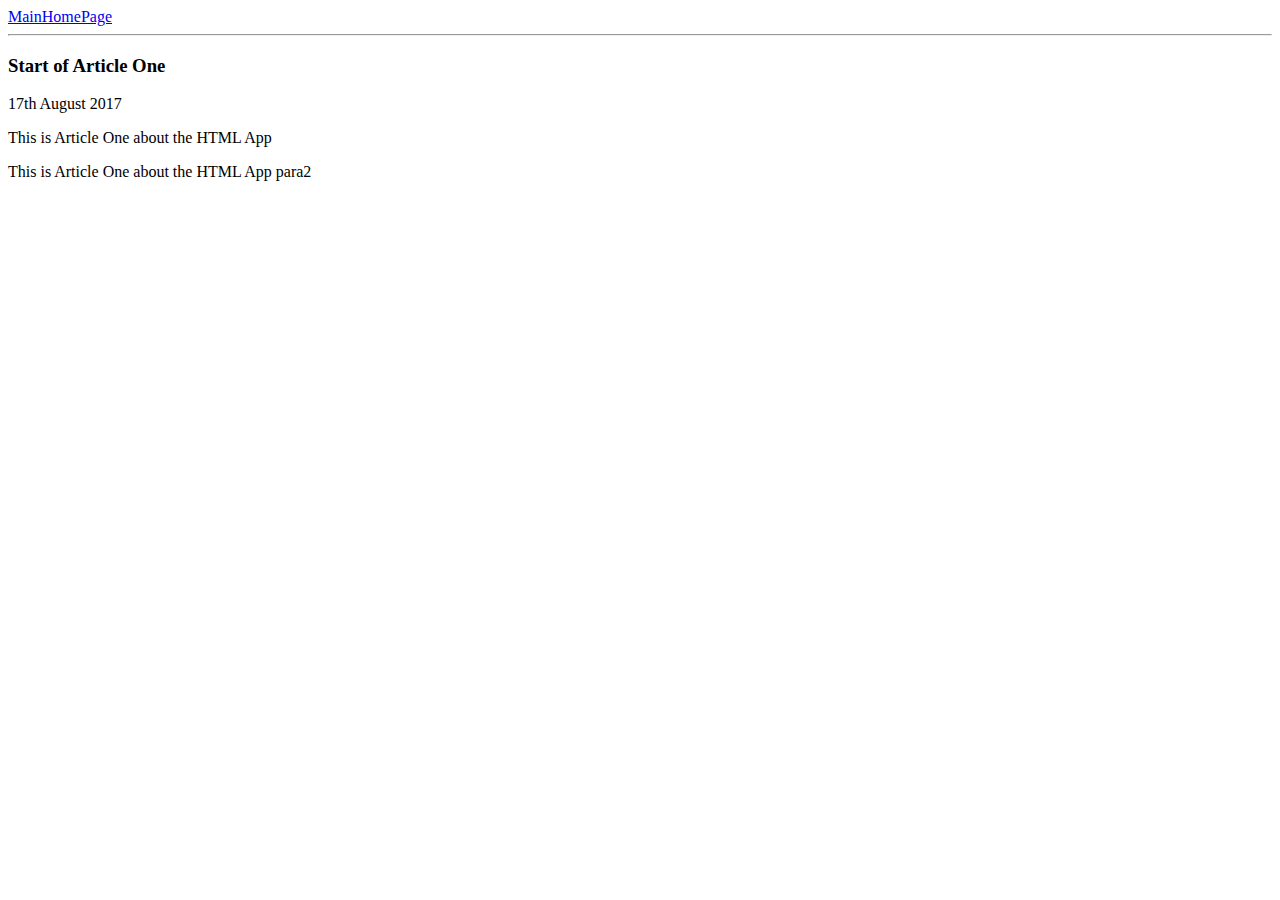
==== ui/articleone.html @ 7033e47b "[imad-console] Updates ui/articleone.html" ====
<html>
    <head>
        <title>Article one Wonderful Asmat</title>
        <meta name="Viewport" content="width=device-width,initial-scale=1" />
        <style>
            .container{
                max-width: 800px;
                margin:0 auto;
                color: blue;
                font-family: sans-serif;
            }
        </style>
    </head>
     <body>
         <div>
             <a href= "/">MainHomePage</a>
             </div>
             <hr/>
             <h3>Start of Article One</h3>
             <div>17th August 2017</div>
             <div>
                 <p>This is Article One about the HTML App </p>
                 <p>This is Article One about the HTML App  para2 </p>
             </div>
     </body>
</html>
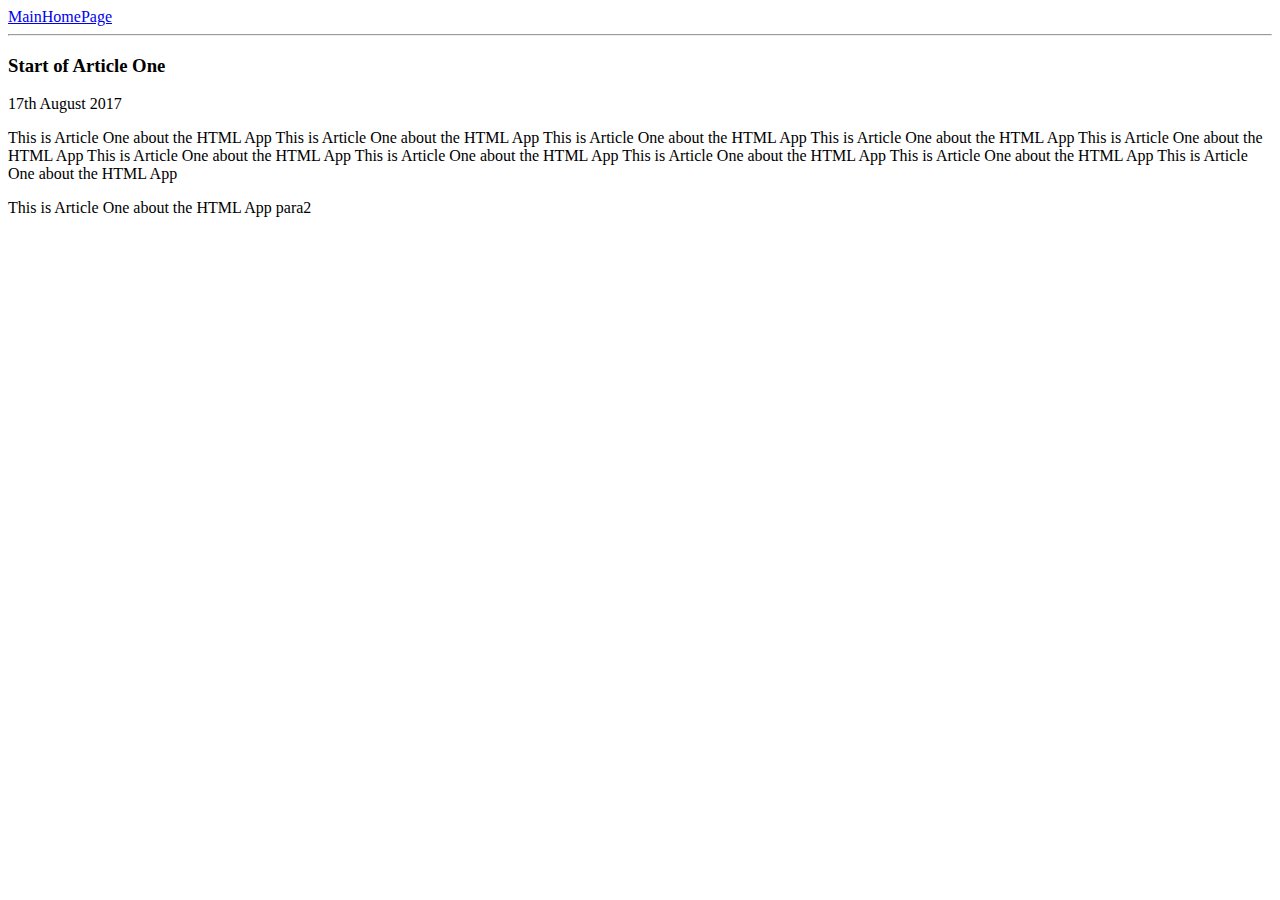
==== commit 5df7c619: "[imad-console] Updates ui/articleone.html" ====
--- a/ui/articleone.html
+++ b/ui/articleone.html
@@ -6,7 +6,7 @@
             .container{
                 max-width: 800px;
                 margin:0 auto;
-                color: blue;
+                color: grey;
                 font-family: sans-serif;
             }
         </style>
@@ -19,7 +19,7 @@
              <h3>Start of Article One</h3>
              <div>17th August 2017</div>
              <div>
-                 <p>This is Article One about the HTML App </p>
+                 <p>This is Article One about the HTML App  This is Article One about the HTML App This is Article One about the HTML App This is Article One about the HTML App This is Article One about the HTML App This is Article One about the HTML App This is Article One about the HTML App This is Article One about the HTML App This is Article One about the HTML App This is Article One about the HTML App</p>
                  <p>This is Article One about the HTML App  para2 </p>
              </div>
      </body>
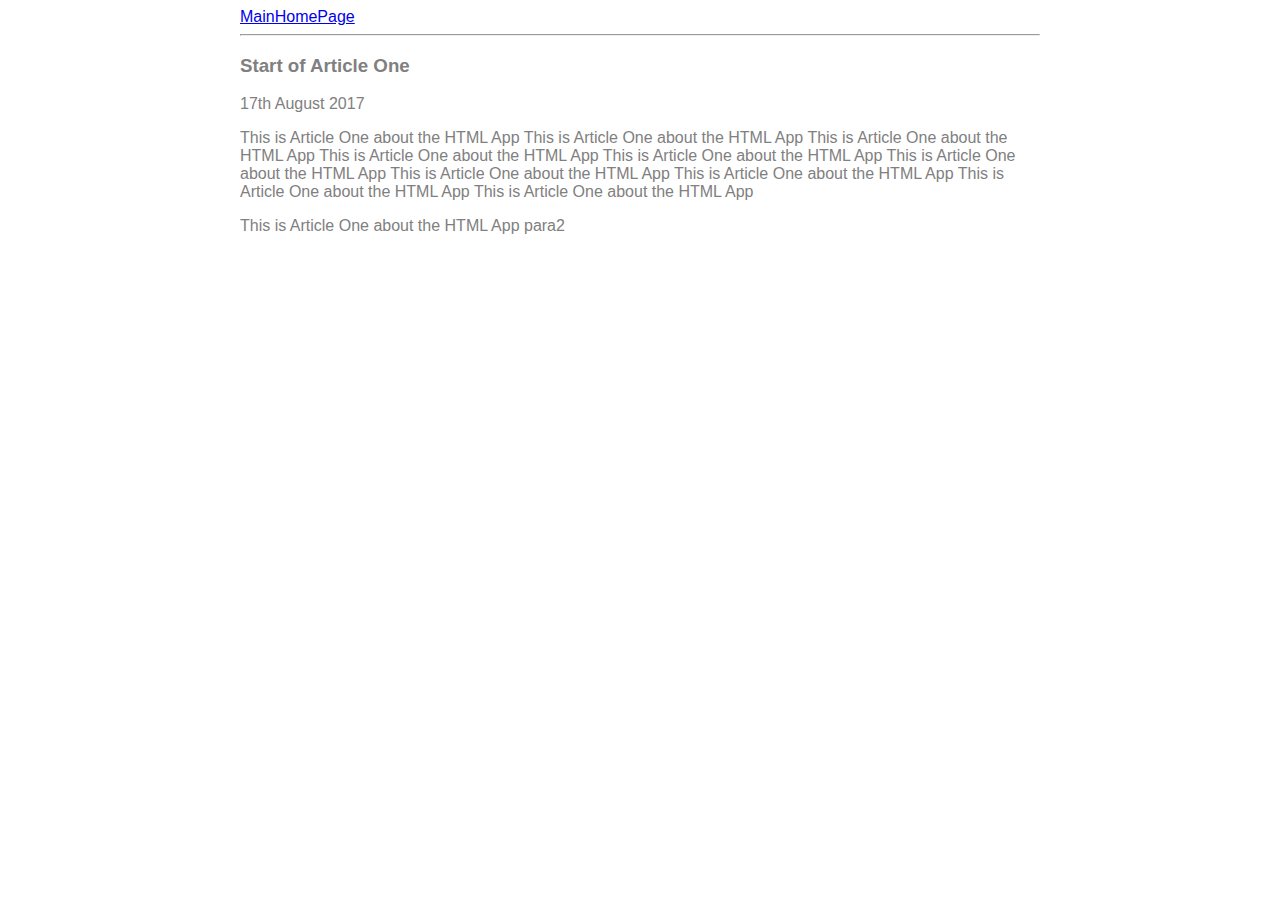
==== commit 3a0f68dd: "[imad-console] Updates ui/articleone.html" ====
--- a/ui/articleone.html
+++ b/ui/articleone.html
@@ -5,13 +5,14 @@
         <style>
             .container{
                 max-width: 800px;
-                margin:0 auto;
+                margin: 0 auto;
                 color: grey;
                 font-family: sans-serif;
             }
         </style>
     </head>
      <body>
+         <div class = "container">
          <div>
              <a href= "/">MainHomePage</a>
              </div>
@@ -22,5 +23,6 @@
                  <p>This is Article One about the HTML App  This is Article One about the HTML App This is Article One about the HTML App This is Article One about the HTML App This is Article One about the HTML App This is Article One about the HTML App This is Article One about the HTML App This is Article One about the HTML App This is Article One about the HTML App This is Article One about the HTML App</p>
                  <p>This is Article One about the HTML App  para2 </p>
              </div>
+             </div>
      </body>
 </html>
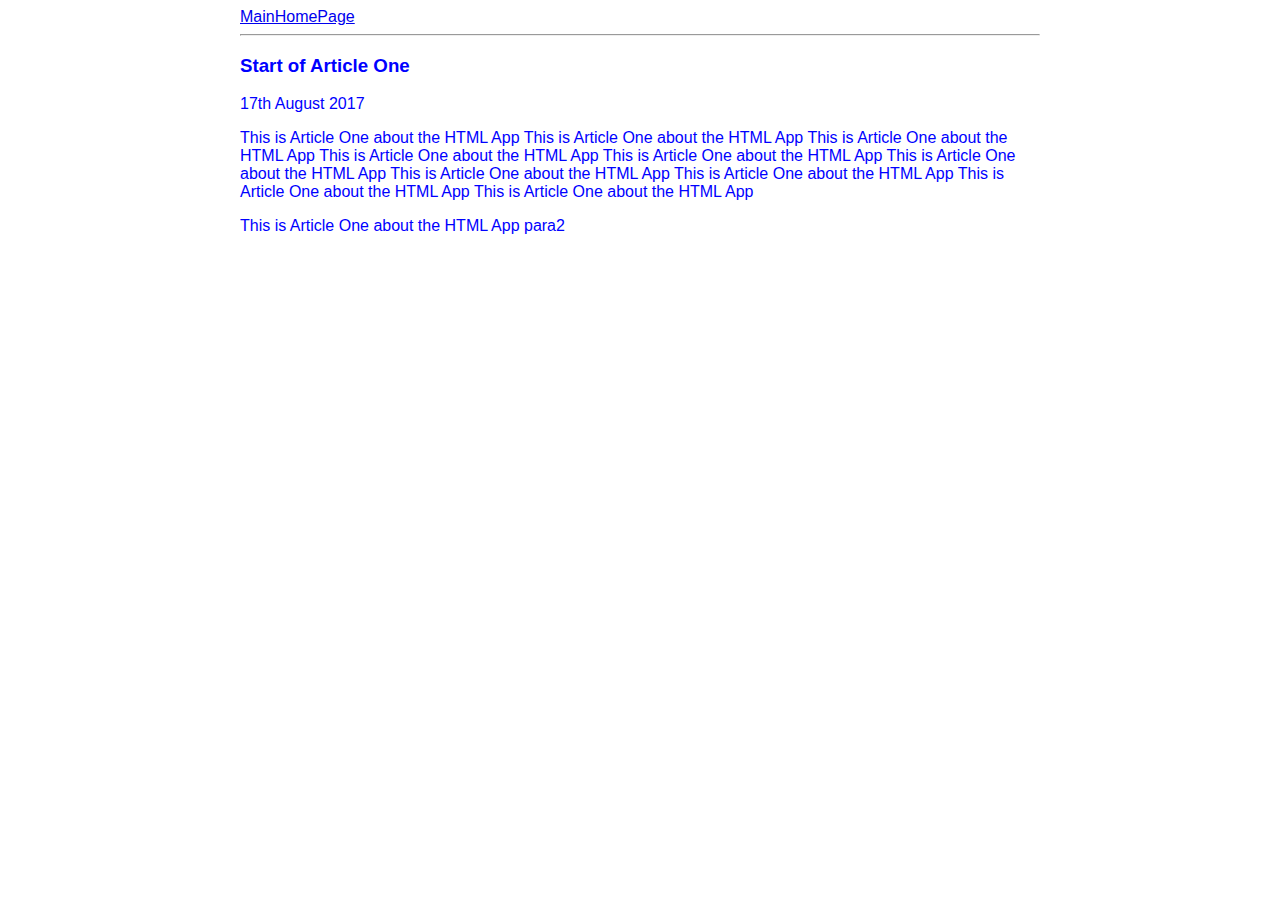
==== commit 741af16b: "[imad-console] Updates ui/articleone.html" ====
--- a/ui/articleone.html
+++ b/ui/articleone.html
@@ -6,7 +6,7 @@
             .container{
                 max-width: 800px;
                 margin: 0 auto;
-                color: grey;
+                color: blue;
                 font-family: sans-serif;
             }
         </style>
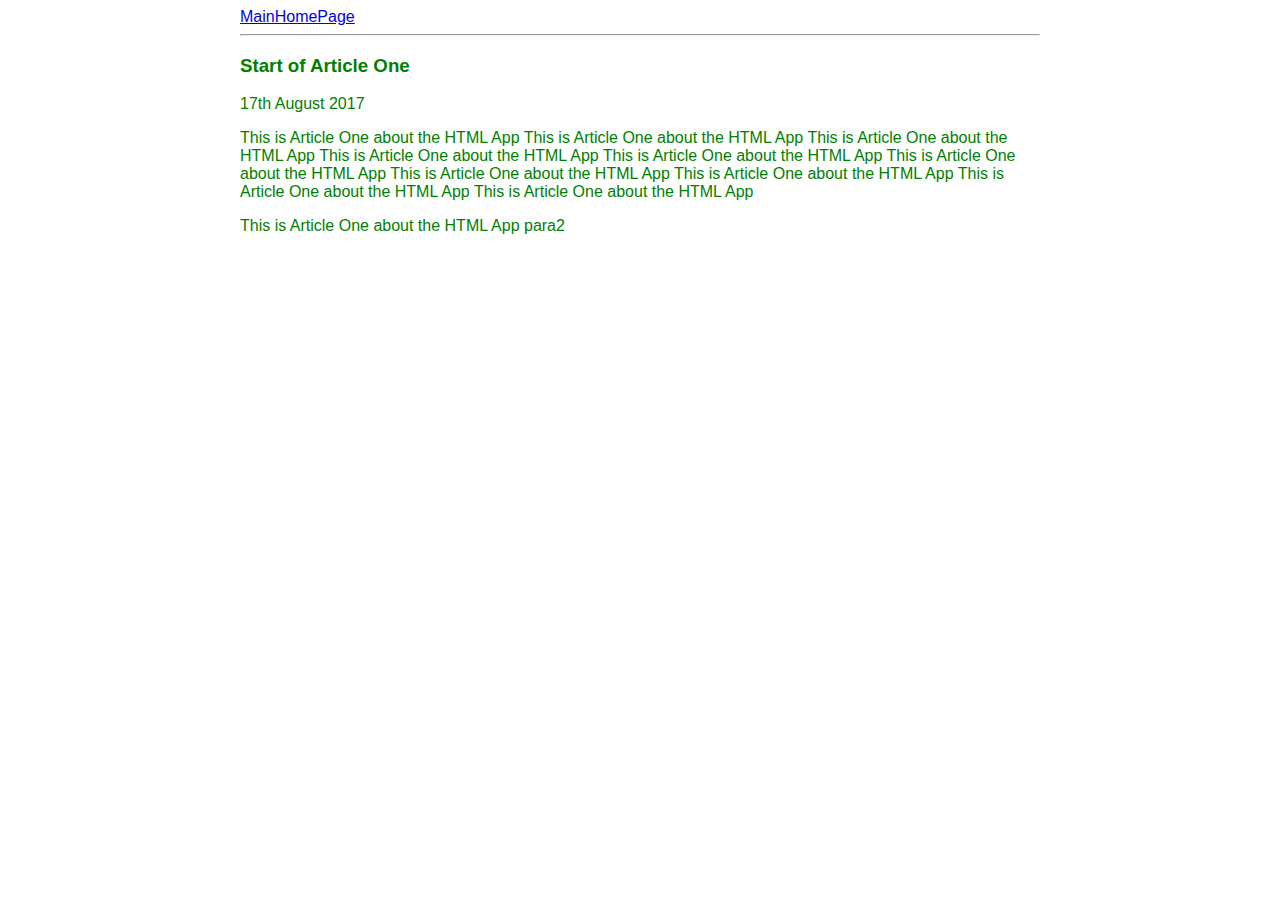
==== commit 95955f05: "[imad-console] Updates ui/articleone.html" ====
--- a/ui/articleone.html
+++ b/ui/articleone.html
@@ -6,7 +6,7 @@
             .container{
                 max-width: 800px;
                 margin: 0 auto;
-                color: blue;
+                color: green;
                 font-family: sans-serif;
             }
         </style>
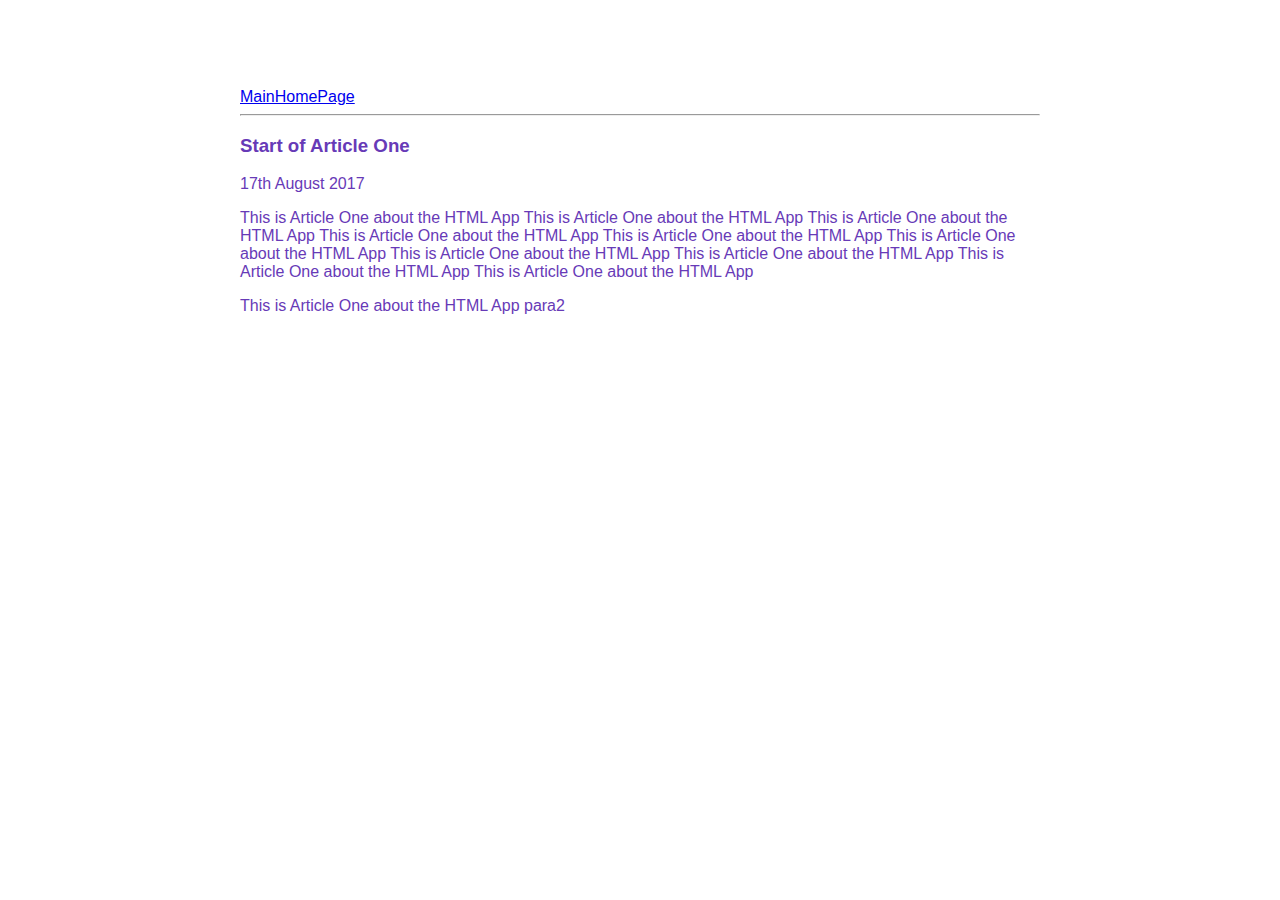
==== commit e1a77e80: "[imad-console] Updates ui/articleone.html" ====
--- a/ui/articleone.html
+++ b/ui/articleone.html
@@ -3,12 +3,15 @@
         <title>Article one Wonderful Asmat</title>
         <meta name="Viewport" content="width=device-width,initial-scale=1" />
         <style>
-            .container{
-                max-width: 800px;
-                margin: 0 auto;
-                color: green;
-                font-family: sans-serif;
-            }
+            .container {
+    max-width: 800px;
+    margin: 0 auto;
+    color: #673AB7;
+    font-family: sans-serif;
+    padding-top: 80px;
+    padding-left: 20px;
+    padding-right: 20px;
+}
         </style>
     </head>
      <body>
